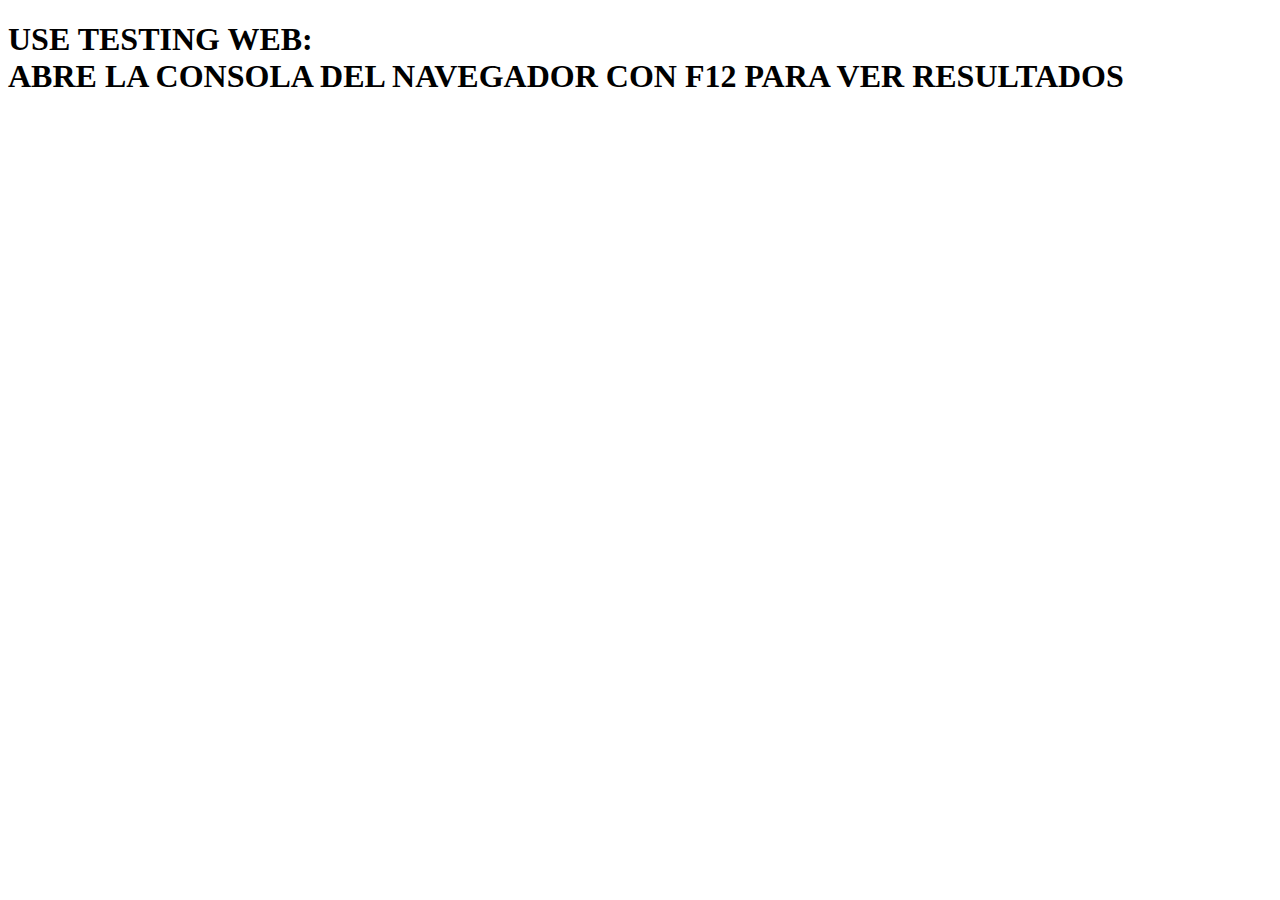
==== use.html @ a0777899 "Update and rename use.js to use.html" ====
<!DOCTYPE HTML>
<html>
<head>
  <title> USE</title>
  <meta charset="UTF-8">
</head>
  <body>
  <h1> USE TESTING WEB: <br> ABRE LA CONSOLA DEL NAVEGADOR CON F12 PARA VER RESULTADOS</h1>
  <script>
//  use.js

// Importar el módulo encriptador
const encriptador = require('./encriptador');

// Usar las funciones y datos del encriptador
const modificador = 24;
const mensaje = 'AEON MERX';

const mensajeEncriptado = encriptador.encriptar(modificador, mensaje);
console.log('Mensaje encriptado:', mensajeEncriptado);

const mensajeDesencriptado = encriptador.desencriptar(modificador, mensajeEncriptado);
console.log('Mensaje desencriptado:', mensajeDesencriptado);

const entropia = encriptador.calcularEntropia(mensajeEncriptado);
console.log('Entropía del mensaje:', entropia);

console.log('Colores:', encriptador.colores);
console.log('Planetas:', encriptador.planetas);
</script>
  </body>
</html>
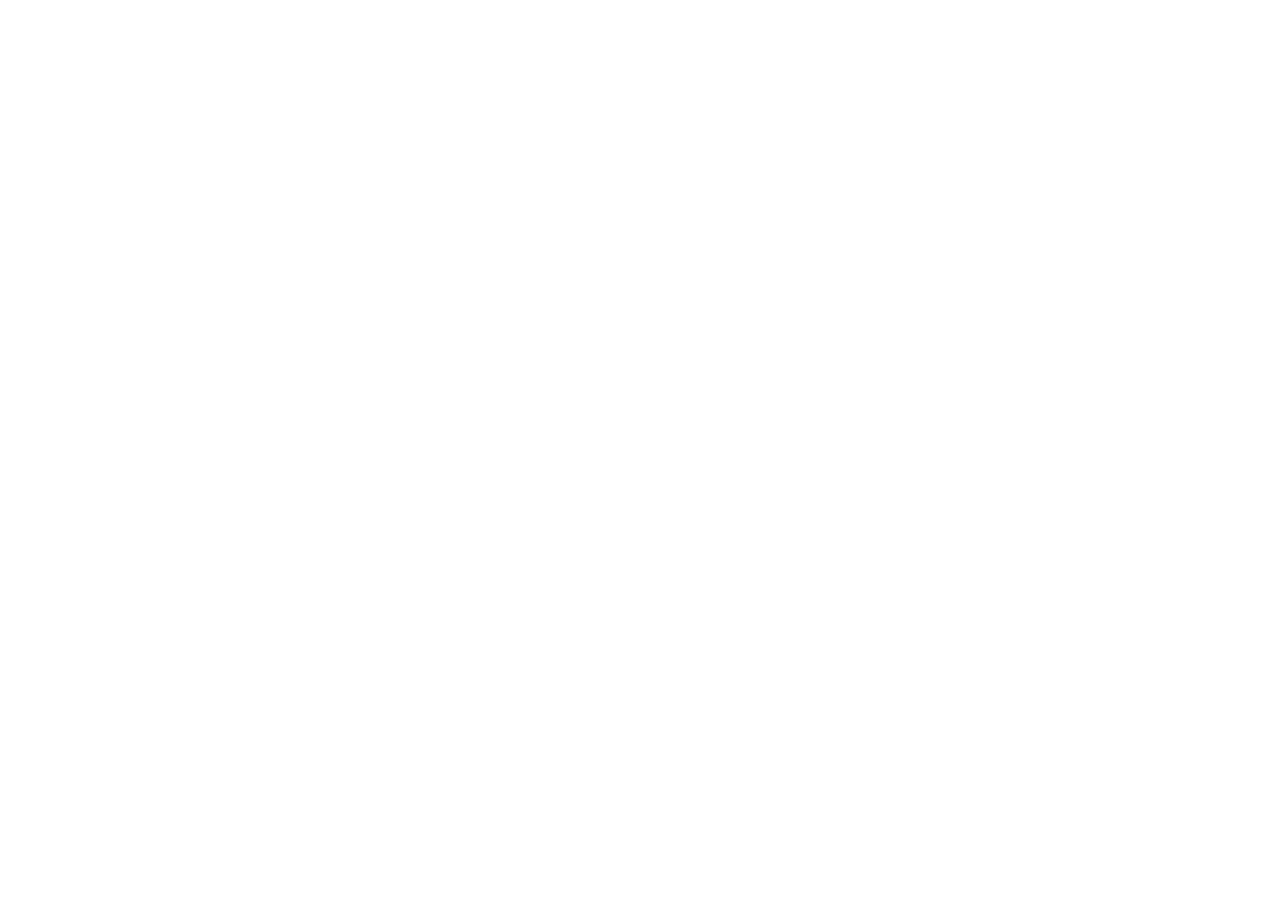
==== commit 4e239e9b: "Update use.html" ====
--- a/use.html
+++ b/use.html
@@ -4,29 +4,11 @@
   <title> USE</title>
   <meta charset="UTF-8">
 </head>
-  <body>
-  <h1> USE TESTING WEB: <br> ABRE LA CONSOLA DEL NAVEGADOR CON F12 PARA VER RESULTADOS</h1>
-  <script>
-//  use.js
-
-// Importar el módulo encriptador
-const encriptador = require('./encriptador');
-
-// Usar las funciones y datos del encriptador
-const modificador = 24;
-const mensaje = 'AEON MERX';
-
-const mensajeEncriptado = encriptador.encriptar(modificador, mensaje);
-console.log('Mensaje encriptado:', mensajeEncriptado);
-
-const mensajeDesencriptado = encriptador.desencriptar(modificador, mensajeEncriptado);
-console.log('Mensaje desencriptado:', mensajeDesencriptado);
-
-const entropia = encriptador.calcularEntropia(mensajeEncriptado);
-console.log('Entropía del mensaje:', entropia);
-
-console.log('Colores:', encriptador.colores);
-console.log('Planetas:', encriptador.planetas);
-</script>
-  </body>
+<body>
+  <h1 style="color: red;> USE TESTING WEB: <br> ABRE LA CONSOLA DEL NAVEGADOR CON F12 PARA VER RESULTADOS</h1>
+  
+  <!-- Incluye tus scripts en el orden correcto -->
+  <script src="encriptador.js"></script>
+  <script src="use.js"></script>
+</body>
 </html>
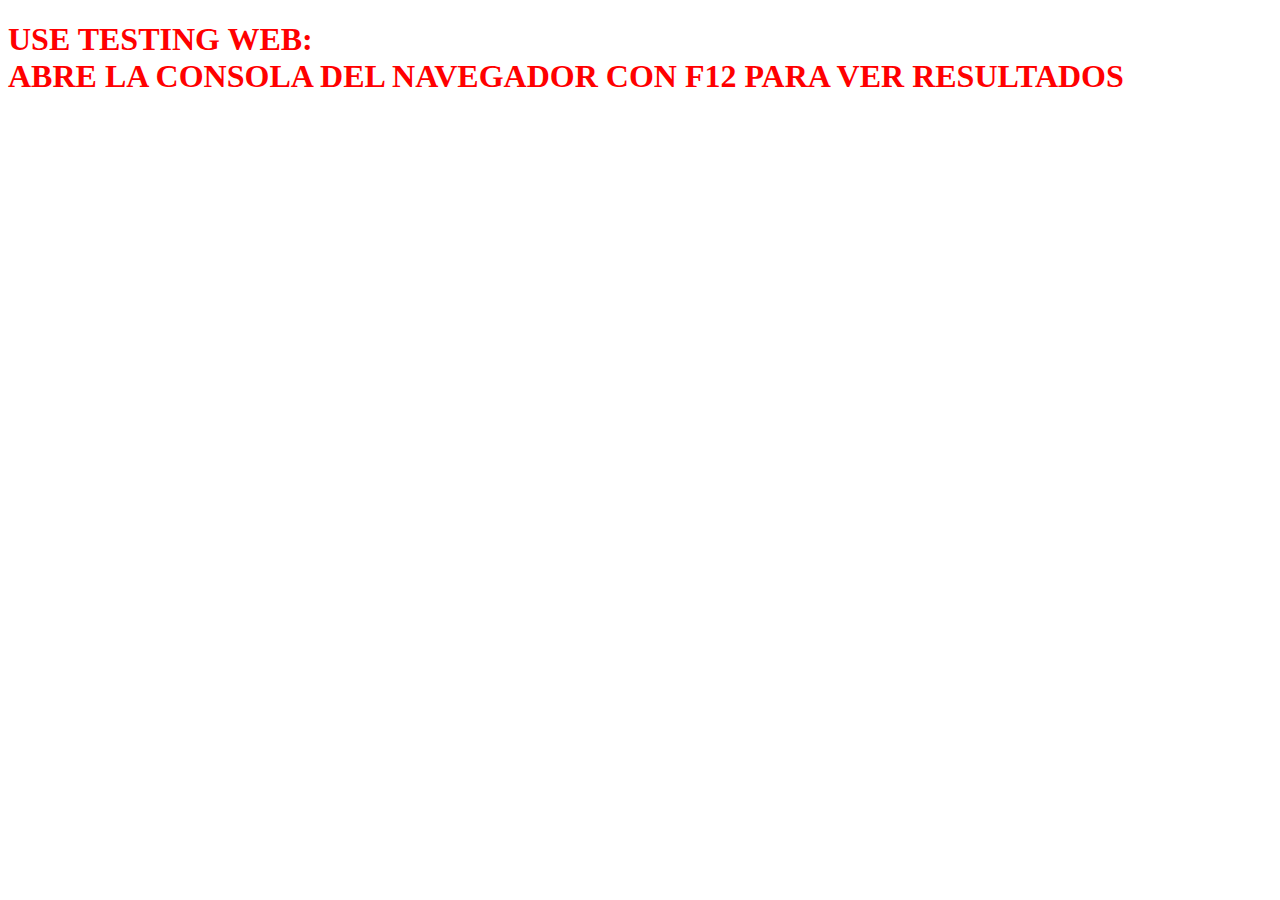
==== commit 48fec8d1: "Update use.html" ====
--- a/use.html
+++ b/use.html
@@ -5,7 +5,7 @@
   <meta charset="UTF-8">
 </head>
 <body>
-  <h1 style="color: red;> USE TESTING WEB: <br> ABRE LA CONSOLA DEL NAVEGADOR CON F12 PARA VER RESULTADOS</h1>
+  <h1 style="color: red;"> USE TESTING WEB: <br> ABRE LA CONSOLA DEL NAVEGADOR CON F12 PARA VER RESULTADOS</h1>
   
   <!-- Incluye tus scripts en el orden correcto -->
   <script src="encriptador.js"></script>
